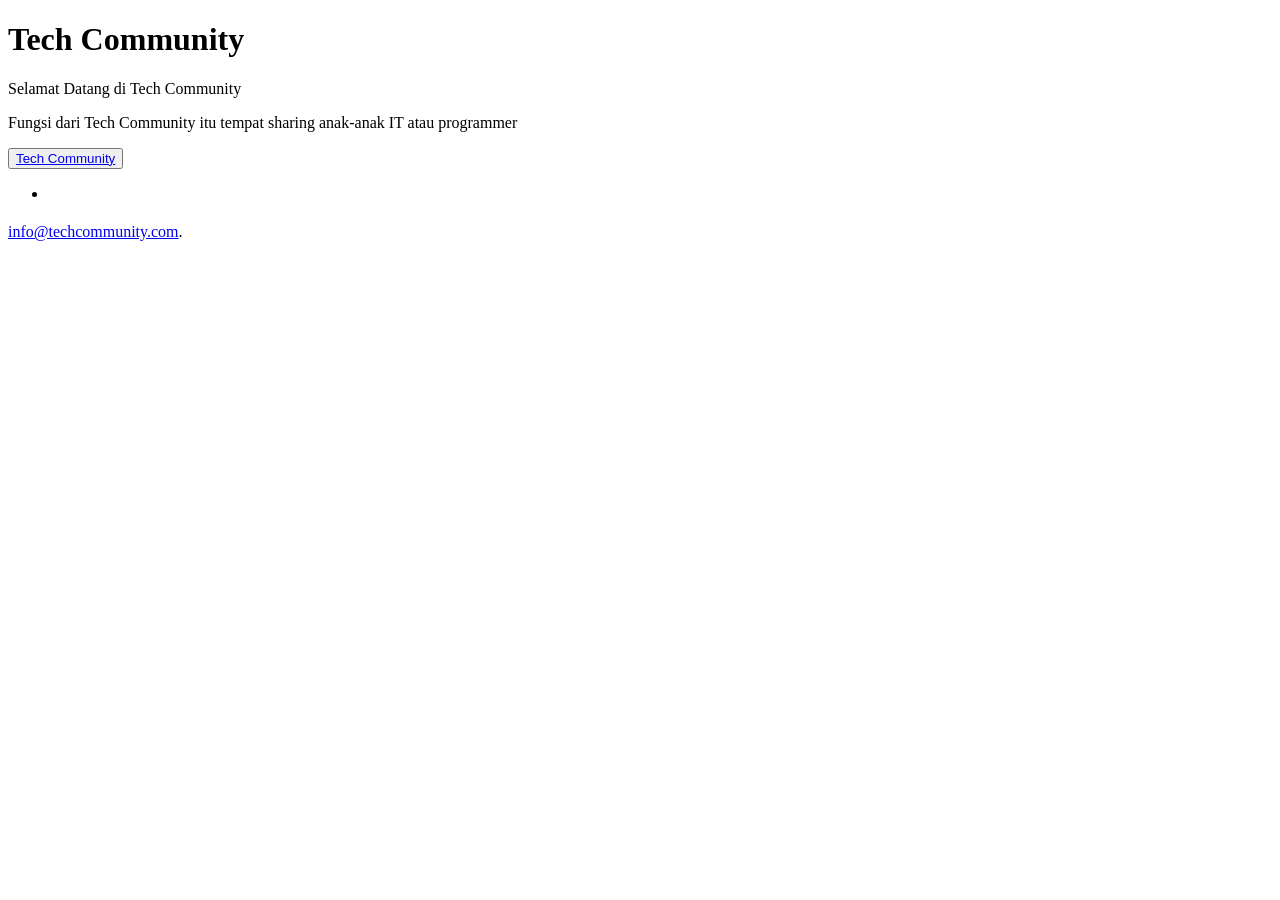
==== index.html @ 096a541e "first commit" ====
<!DOCTYPE html>
<html lang="en">
<head>
    <meta charset="UTF-8">
    <meta name="viewport" content="width=device-width, initial-scale=1.0">
    <link rel="stylesheet" href="style.css">    
    <title>Tech Community</title>
</head>
<body>
    <h1>Tech Community</h1>
    <p>Selamat Datang di Tech Community</p>
    <p>Fungsi dari Tech Community itu tempat sharing anak-anak IT atau programmer <p>
    <button><a href="https://www.techcommunity.com/">Tech Community</a></button>
    <ul>
        <li></li>
    </ul>
    <h2></h2>
    <p><a href="mailto:info@techcommunity.com">info@techcommunity.com</a>.</p>
</body>
</html>
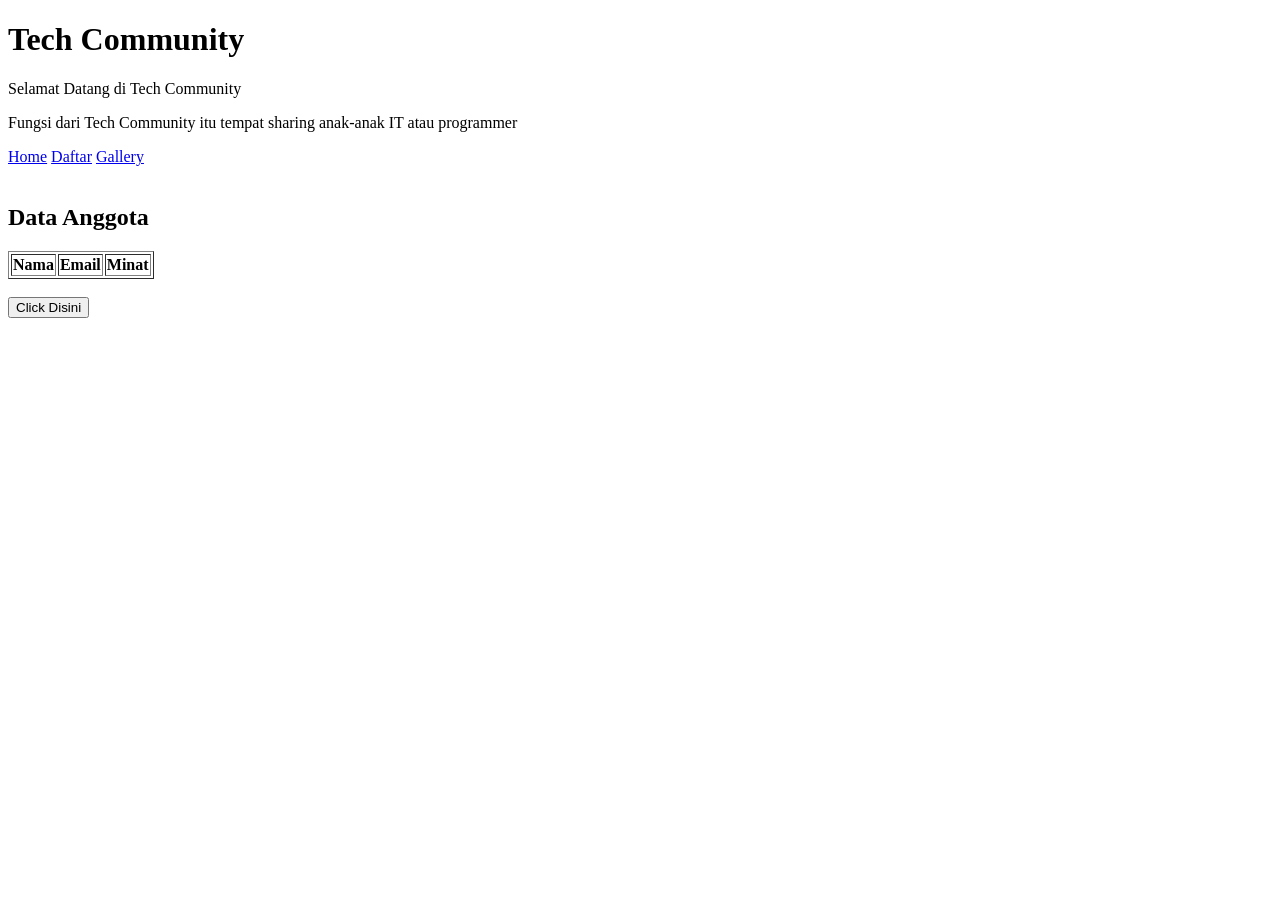
==== commit 8f2e1e23: "form.html" ====
--- a/index.html
+++ b/index.html
@@ -1,20 +1,41 @@
-<!DOCTYPE html>
-<html lang="en">
-<head>
-    <meta charset="UTF-8">
-    <meta name="viewport" content="width=device-width, initial-scale=1.0">
-    <link rel="stylesheet" href="style.css">    
-    <title>Tech Community</title>
-</head>
-<body>
-    <h1>Tech Community</h1>
-    <p>Selamat Datang di Tech Community</p>
-    <p>Fungsi dari Tech Community itu tempat sharing anak-anak IT atau programmer <p>
-    <button><a href="https://www.techcommunity.com/">Tech Community</a></button>
-    <ul>
-        <li></li>
-    </ul>
-    <h2></h2>
-    <p><a href="mailto:info@techcommunity.com">info@techcommunity.com</a>.</p>
+    <!DOCTYPE html>
+    <html lang="en">
+    <head>
+        <meta charset="UTF-8">
+        <meta name="viewport" content="width=device-width, initial-scale=1.0">
+        <link rel="stylesheet" href="style.css">    
+        <title>Tech Community</title>
+    </head>
+    <body>
+        <h1>Tech Community</h1>
+        <p>Selamat Datang di Tech Community</p>
+        <p>Fungsi dari Tech Community itu tempat sharing anak-anak IT atau programmer <p>
+    <nav>
+        <a href="index.html">Home</a>
+        <a href="form.html">Daftar</a>
+        <a href="gallery.html">Gallery</a>
+    </nav>
+
+    <br>
+
+    <h2>Data Anggota</h2>
+    <table border="1">
+        <thead>
+            <tr>
+                <th>Nama</th>
+                <th>Email</th>
+                <th>Minat</th>
+            </tr>
+        </thead>
+        <tbody id="dataTable">
+        </tbody>
+    </table>
+
+    <br>
+
+    <button onclick="window.location.href='form.html'">Click Disini</button>
+
+    <script src="script.js"></script>
 </body>
-</html>+</html>
+      
